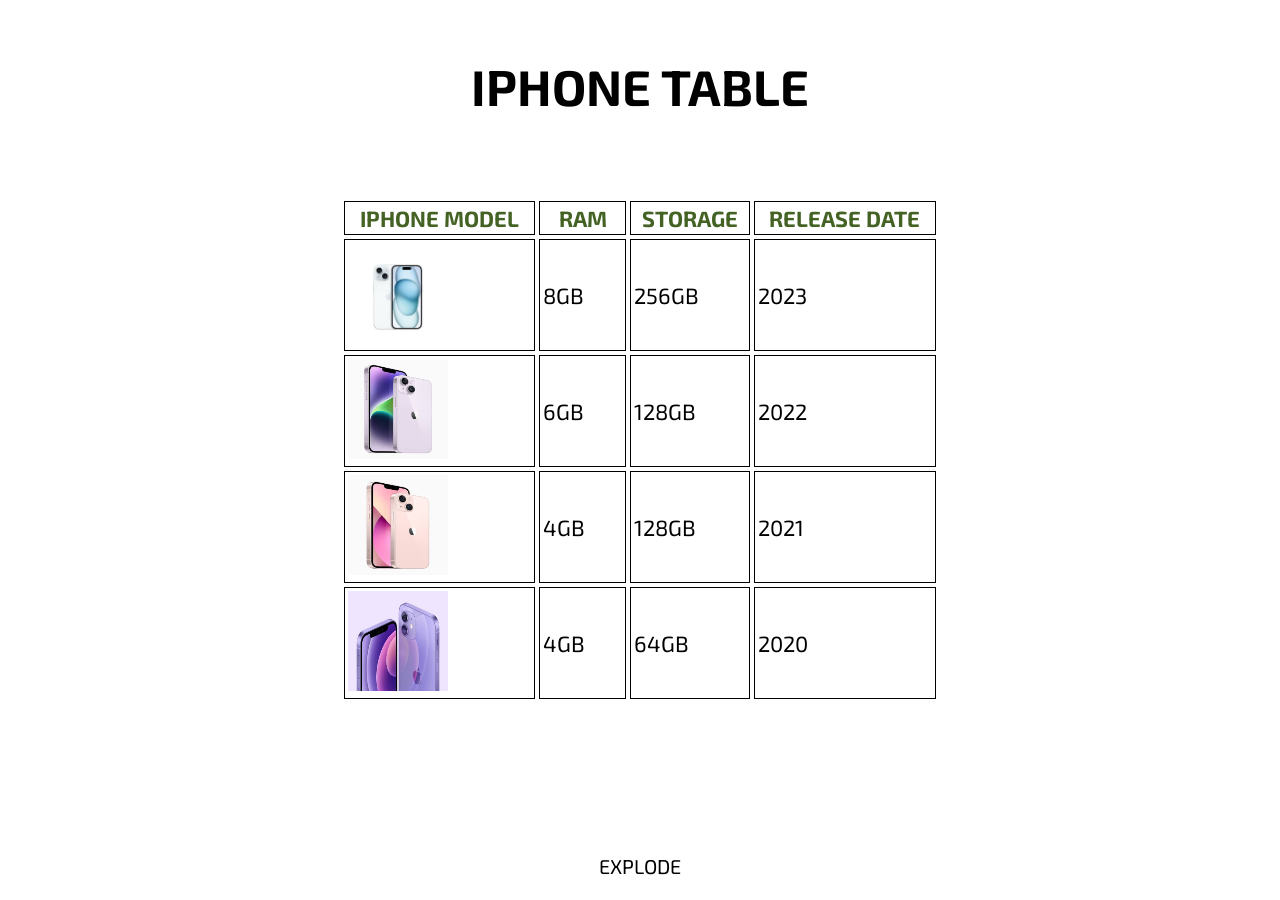
==== index.html @ d8eed913 "Use cache-safe relative asset paths for Pages" ====
<!DOCTYPE html>
<html lang="en">
<head>
    <meta charset="UTF-8">
    <meta name="viewport" content="width=device-width, initial-scale=1.0">
    <link rel="stylesheet" href="./Style.css?v=2">
    <link rel="preconnect" href="https://fonts.googleapis.com">
    <link rel="preconnect" href="https://fonts.gstatic.com" crossorigin>
    <link href="https://fonts.googleapis.com/css2?family=Exo+2:ital,wght@0,100..900;1,100..900&display=swap" rel="stylesheet">
</head>
<body>
    <h1 style="text-align: center; height: 80vh; font-size: 50px; font-family: 'Exo 2';">IPHONE TABLE</h1>
        <table>
            <tr id="header">
                <th>IPHONE MODEL</th>
                <th width=15%>RAM</th>
                <th>STORAGE</th>
                <th>RELEASE DATE</th>
            </tr>
            <tr>
                <td><img src="IPHONE 15.jpeg" alt="Iphone 15" width="100" height="100"></td>
                <td width="30">8GB</td>
                <td>256GB</td>
                <td>2023</td>
            </tr>
            <tr>
                <td><img src="IPHONE 14.jpeg" alt="Iphone 14" width="100" height="100"></td>
                <td width="30">6GB</td>
                <td>128GB</td>
                <td>2022</td>
            </tr>
            <tr>
                <td><img src="IPHONE 13.jpeg" alt="Iphone 13" width="100" height="100"></td>
                <td width="30">4GB</td>
                <td>128GB</td>
                <td>2021</td>
            </tr>
            <tr>
                <td><img src="IPHONE 12.jpeg" alt="Iphone 12" width="100" height="100"></td>
                <td width="30">4GB</td>
                <td>64GB</td>
                <td>2020</td>
            </tr>
        </table>
        <a href="./EXPLODE.html" style="text-decoration: none; color: black; font-family: 'Exo 2'; font-size: 20px;">EXPLODE</a>
</body>
</html>
---- Style.css ----
body {
    font-family: Arial, sans-serif;
    background-color: #f4f4f4;
    margin: 0;
    padding: 0;
    display: grid;
    place-items: center;
    min-height: 100vh;
    background-color: rgb(255, 255, 255);
}

table {
    height: 300px;
    width: 600px;
    position: absolute;
    top: 50%;
    left: 50%;
    transform: translate(-50%, -50%);
    font-size: 22px;
    border-spacing: 4px 4px;
}

th, td {
    border: 1px solid black;
    padding: 3px;
    font-family: 'Exo 2';
}
#header {
    color:rgb(67, 98, 36);
    font-weight: bold;
    font-family: 'Exo 2';
}
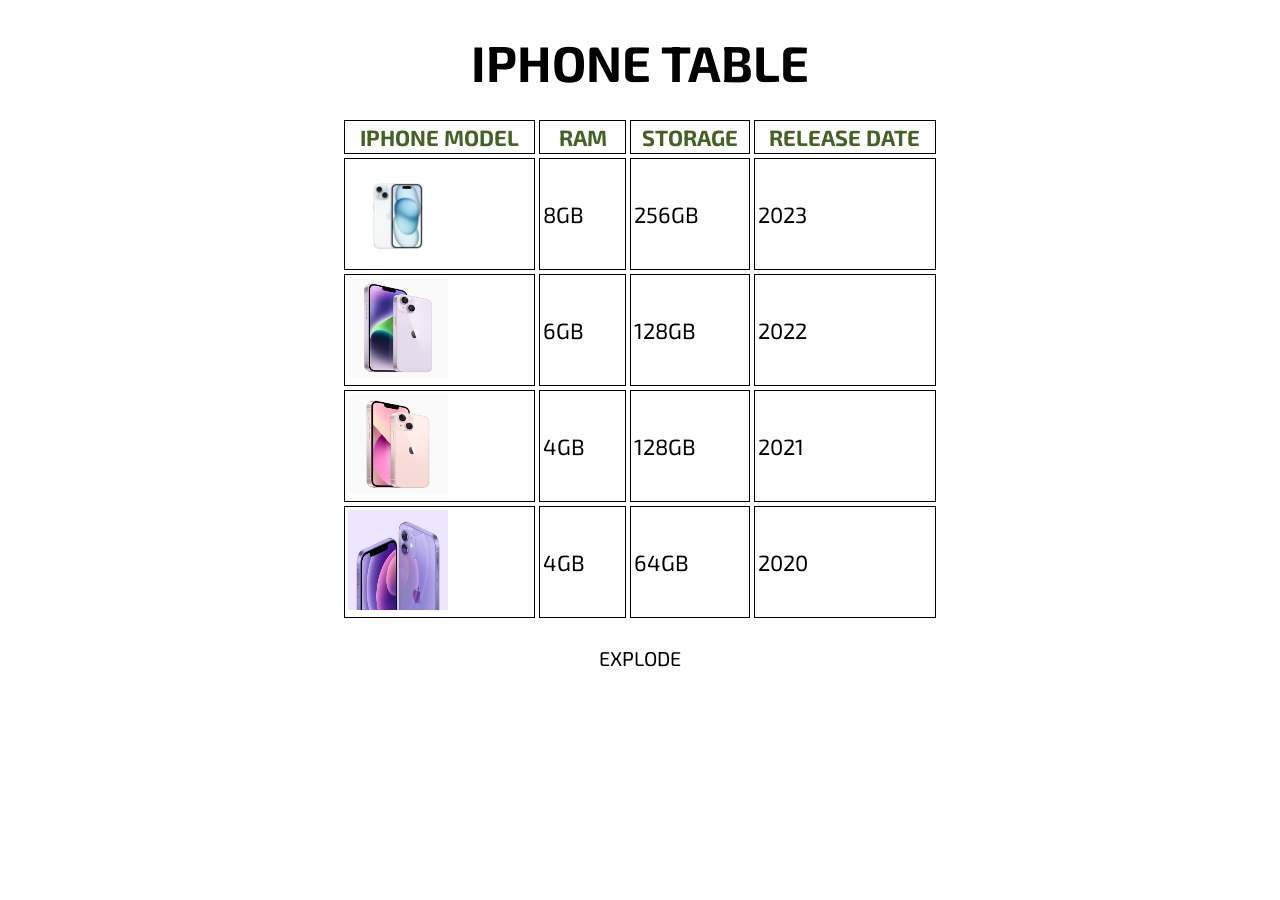
==== commit 07e006cb: "Center table with responsive document layout" ====
--- a/index.html
+++ b/index.html
@@ -9,7 +9,7 @@
     <link href="https://fonts.googleapis.com/css2?family=Exo+2:ital,wght@0,100..900;1,100..900&display=swap" rel="stylesheet">
 </head>
 <body>
-    <h1 style="text-align: center; height: 80vh; font-size: 50px; font-family: 'Exo 2';">IPHONE TABLE</h1>
+    <h1>IPHONE TABLE</h1>
         <table>
             <tr id="header">
                 <th>IPHONE MODEL</th>
@@ -42,6 +42,6 @@
                 <td>2020</td>
             </tr>
         </table>
-        <a href="./EXPLODE.html" style="text-decoration: none; color: black; font-family: 'Exo 2'; font-size: 20px;">EXPLODE</a>
+        <a class="explode-link" href="./EXPLODE.html">EXPLODE</a>
 </body>
 </html>
--- a/Style.css
+++ b/Style.css
@@ -1,22 +1,26 @@
 body {
     font-family: Arial, sans-serif;
-    background-color: #f4f4f4;
     margin: 0;
-    padding: 0;
-    display: grid;
-    place-items: center;
+    padding: 32px 16px;
+    display: flex;
+    flex-direction: column;
+    align-items: center;
+    gap: 24px;
     min-height: 100vh;
+    box-sizing: border-box;
     background-color: rgb(255, 255, 255);
 }
 
+h1 {
+    margin: 0;
+    text-align: center;
+    font-family: 'Exo 2', sans-serif;
+    font-size: clamp(32px, 7vw, 50px);
+}
+
 table {
-    height: 300px;
-    width: 600px;
-    position: absolute;
-    top: 50%;
-    left: 50%;
-    transform: translate(-50%, -50%);
-    font-size: 22px;
+    width: min(600px, 100%);
+    font-size: clamp(14px, 3vw, 22px);
     border-spacing: 4px 4px;
 }
 
@@ -25,9 +29,15 @@
     padding: 3px;
     font-family: 'Exo 2';
 }
+
+.explode-link {
+    color: black;
+    font-family: 'Exo 2', sans-serif;
+    font-size: 20px;
+    text-decoration: none;
+}
 #header {
     color:rgb(67, 98, 36);
     font-weight: bold;
     font-family: 'Exo 2';
 }
-
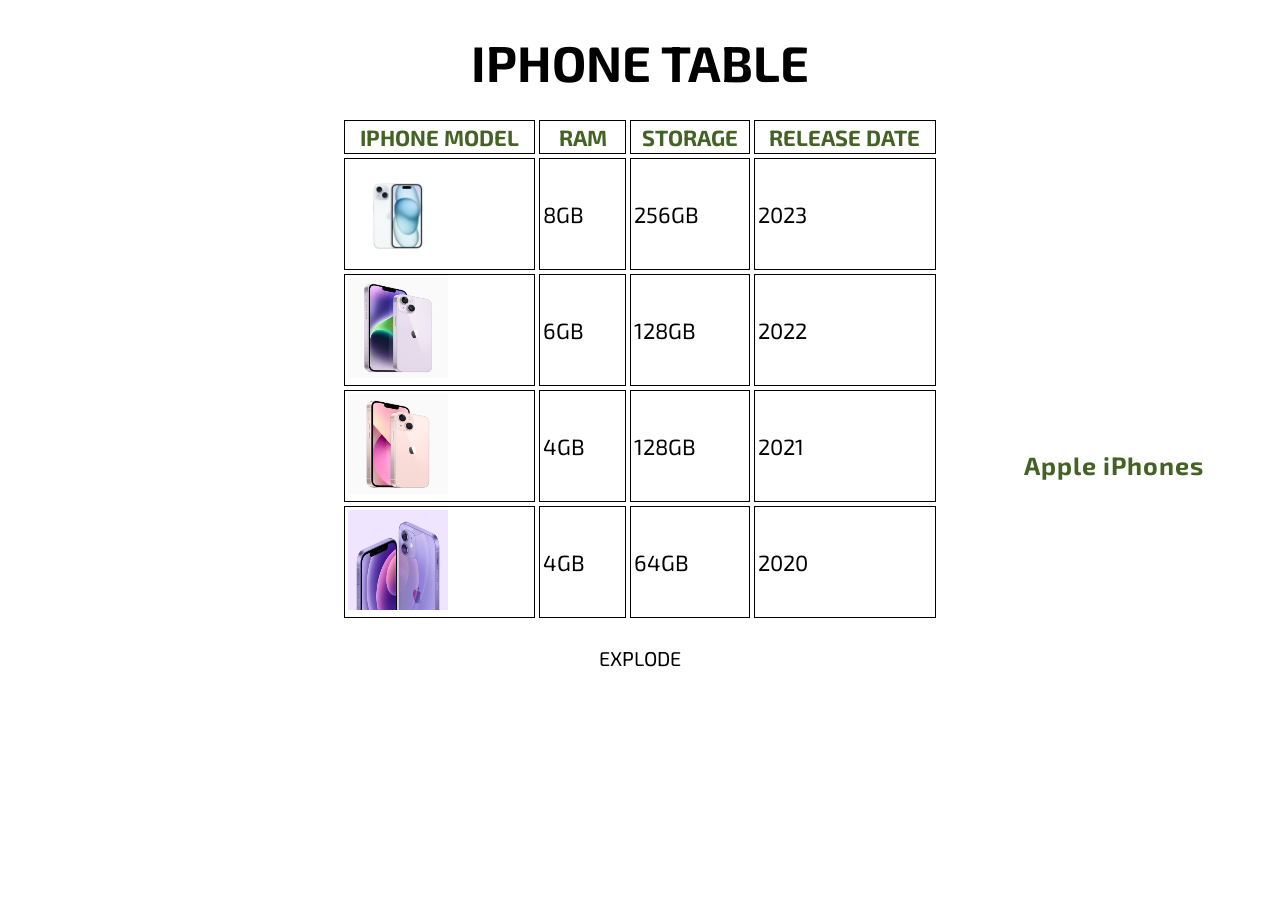
==== commit 086a3d75: "Add Google link with styling and open in new tab for EXPLODE link" ====
--- a/index.html
+++ b/index.html
@@ -42,6 +42,7 @@
                 <td>2020</td>
             </tr>
         </table>
-        <a class="explode-link" href="./EXPLODE.html">EXPLODE</a>
+        <a class="explode-link" href="./EXPLODE.html" target="_blank">EXPLODE</a>
+        <a class="Google-link" href="https://www.apple.com/iphone/">Apple iPhones</a>
 </body>
 </html>
--- a/Style.css
+++ b/Style.css
@@ -41,3 +41,16 @@
     font-weight: bold;
     font-family: 'Exo 2';
 }
+.Google-link {
+    color: rgb(67, 98, 36);
+    font-weight: bold;
+    font-family: 'Exo 2';
+    text-decoration: none;
+    font-size: 25px;
+    letter-spacing: 1px;
+    position: absolute;
+    top: 50%;
+    left: 80%;
+    
+
+}
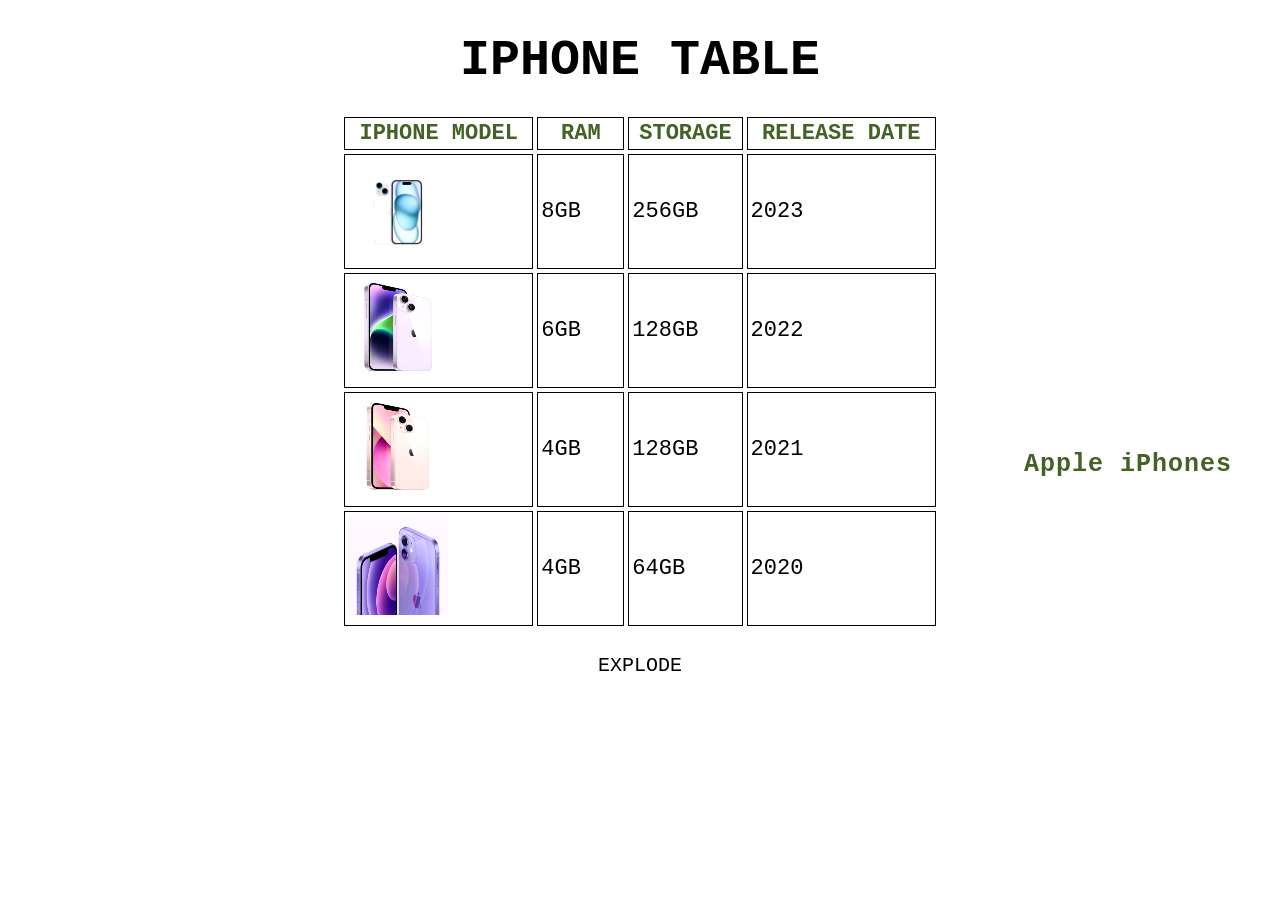
==== commit 68186b54: "Update EXPLODE.html with new image and link styles; enhance index.html images with contrast filters" ====
--- a/index.html
+++ b/index.html
@@ -18,31 +18,43 @@
                 <th>RELEASE DATE</th>
             </tr>
             <tr>
-                <td><img src="IPHONE 15.jpeg" alt="Iphone 15" width="100" height="100"></td>
+                <td><img src="IPHONE 15.jpeg" alt="Iphone 15" width="100" height="100" style="  mix-blend-mode: multiply;
+  
+  /* Optional: Boost contrast slightly if the image colors become slightly dim */
+  filter: contrast(1.2); "></td>
                 <td width="30">8GB</td>
                 <td>256GB</td>
                 <td>2023</td>
             </tr>
             <tr>
-                <td><img src="IPHONE 14.jpeg" alt="Iphone 14" width="100" height="100"></td>
+                <td><img src="IPHONE 14.jpeg" alt="Iphone 14" width="100" height="100" style="  mix-blend-mode: multiply;
+  
+  /* Optional: Boost contrast slightly if the image colors become slightly dim */
+  filter: contrast(1.2); "></td>
                 <td width="30">6GB</td>
                 <td>128GB</td>
                 <td>2022</td>
             </tr>
             <tr>
-                <td><img src="IPHONE 13.jpeg" alt="Iphone 13" width="100" height="100"></td>
+                <td><img src="IPHONE 13.jpeg" alt="Iphone 13" width="100" height="100" style="  mix-blend-mode: multiply;
+  
+  /* Optional: Boost contrast slightly if the image colors become slightly dim */
+  filter: contrast(1.2); "></td>
                 <td width="30">4GB</td>
                 <td>128GB</td>
                 <td>2021</td>
             </tr>
             <tr>
-                <td><img src="IPHONE 12.jpeg" alt="Iphone 12" width="100" height="100"></td>
+                <td><img src="IPHONE 12.jpeg" alt="Iphone 12" width="100" height="100" style="  mix-blend-mode: multiply;
+  
+  /* Optional: Boost contrast slightly if the image colors become slightly dim */
+  filter: contrast(1.2); "></td>
                 <td width="30">4GB</td>
                 <td>64GB</td>
                 <td>2020</td>
             </tr>
         </table>
-        <a class="explode-link" href="./EXPLODE.html" target="_blank">EXPLODE</a>
-        <a class="Google-link" href="https://www.apple.com/iphone/">Apple iPhones</a>
+        <a class="explode-link" href="./EXPLODE.html" title="Explode" target="_blank">EXPLODE</a>
+        <a class="Google-link" href="https://www.apple.com/iphone/" title="Apple iPhones website" target="_blank">Apple iPhones</a>
 </body>
 </html>
--- a/Style.css
+++ b/Style.css
@@ -1,3 +1,6 @@
+
+
+
 body {
     font-family: Arial, sans-serif;
     margin: 0;
@@ -8,13 +11,12 @@
     gap: 24px;
     min-height: 100vh;
     box-sizing: border-box;
-    background-color: rgb(255, 255, 255);
+    font-family: 'courier new';
 }
 
 h1 {
     margin: 0;
     text-align: center;
-    font-family: 'Exo 2', sans-serif;
     font-size: clamp(32px, 7vw, 50px);
 }
 
@@ -27,30 +29,49 @@
 th, td {
     border: 1px solid black;
     padding: 3px;
-    font-family: 'Exo 2';
 }
 
 .explode-link {
     color: black;
-    font-family: 'Exo 2', sans-serif;
     font-size: 20px;
     text-decoration: none;
 }
 #header {
     color:rgb(67, 98, 36);
     font-weight: bold;
-    font-family: 'Exo 2';
+
 }
 .Google-link {
     color: rgb(67, 98, 36);
     font-weight: bold;
-    font-family: 'Exo 2';
     text-decoration: none;
     font-size: 25px;
     letter-spacing: 1px;
     position: absolute;
     top: 50%;
     left: 80%;
-    
-
 }
+.Google-link[title="Apple iPhones website"]:hover {
+    text-decoration: underline;
+}
+.explode-link[title="Explode"]:hover {
+    text-decoration: underline;
+}
+.explode-link[title="Explode"]:active {
+    color: rgb(135, 135, 135);
+}
+.Google-link[title="Apple iPhones website"]:active {
+    color: rgb(135, 135, 135);
+}
+.Google-link[title="Apple iPhones website"]:focus {
+    color: rgb(67, 98, 36);
+}
+.explode-link[title="Explode"]:focus {
+    color: rgb(67, 98, 36);
+}
+a:visited {
+    color: rgb(0, 8, 255);
+}
+a {
+    color: rgb(0, 0, 0)
+}
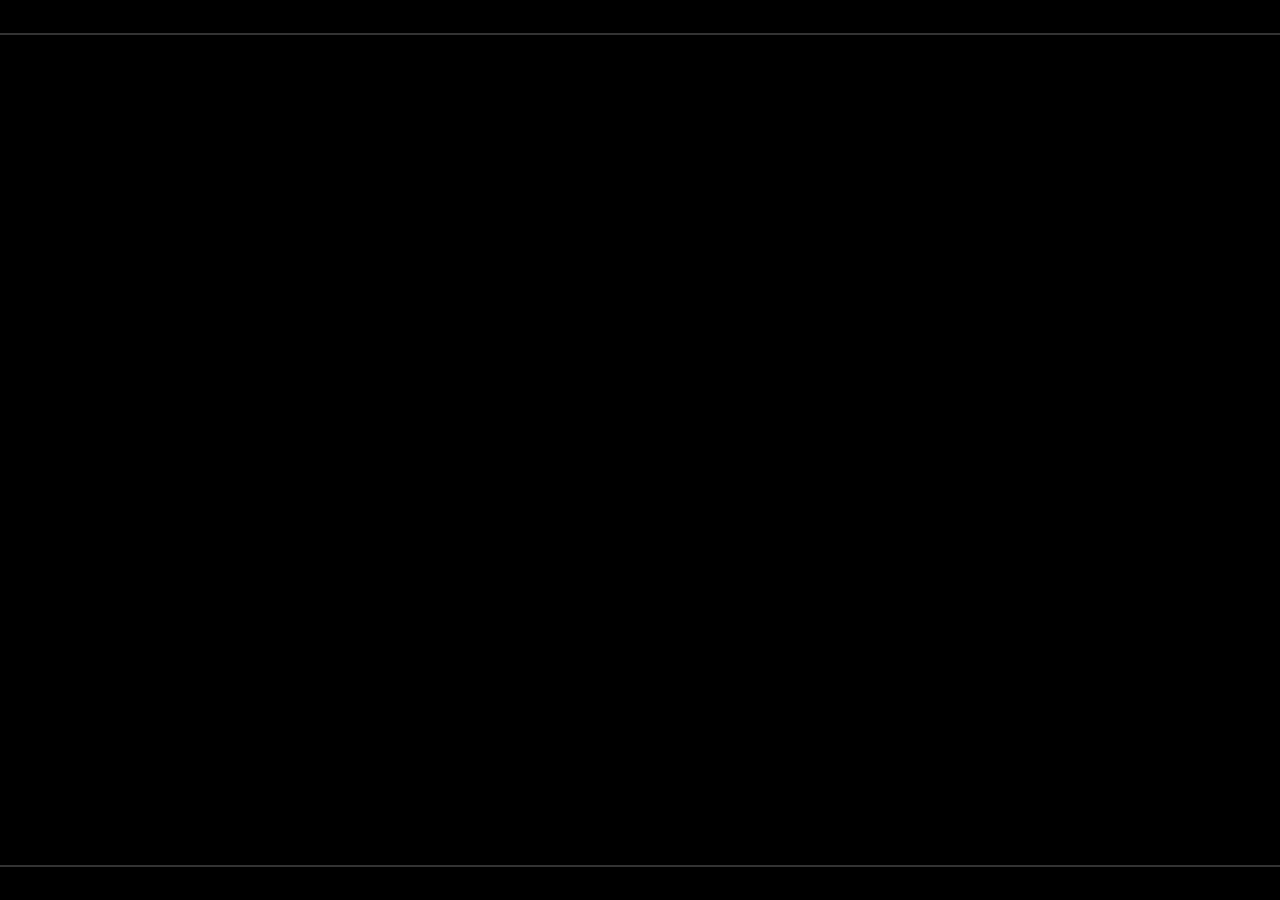
==== commit 59fd38ee: "Add canvas and particle explosion functionality to EXPLODE.html and Main.JS; update styles in Style." ====
--- a/index.html
+++ b/index.html
@@ -7,54 +7,13 @@
     <link rel="preconnect" href="https://fonts.googleapis.com">
     <link rel="preconnect" href="https://fonts.gstatic.com" crossorigin>
     <link href="https://fonts.googleapis.com/css2?family=Exo+2:ital,wght@0,100..900;1,100..900&display=swap" rel="stylesheet">
+    <audio id="myAudio" src="laser copy.wav" preload="auto"></audio>
 </head>
 <body>
-    <h1>IPHONE TABLE</h1>
-        <table>
-            <tr id="header">
-                <th>IPHONE MODEL</th>
-                <th width=15%>RAM</th>
-                <th>STORAGE</th>
-                <th>RELEASE DATE</th>
-            </tr>
-            <tr>
-                <td><img src="IPHONE 15.jpeg" alt="Iphone 15" width="100" height="100" style="  mix-blend-mode: multiply;
-  
-  /* Optional: Boost contrast slightly if the image colors become slightly dim */
-  filter: contrast(1.2); "></td>
-                <td width="30">8GB</td>
-                <td>256GB</td>
-                <td>2023</td>
-            </tr>
-            <tr>
-                <td><img src="IPHONE 14.jpeg" alt="Iphone 14" width="100" height="100" style="  mix-blend-mode: multiply;
-  
-  /* Optional: Boost contrast slightly if the image colors become slightly dim */
-  filter: contrast(1.2); "></td>
-                <td width="30">6GB</td>
-                <td>128GB</td>
-                <td>2022</td>
-            </tr>
-            <tr>
-                <td><img src="IPHONE 13.jpeg" alt="Iphone 13" width="100" height="100" style="  mix-blend-mode: multiply;
-  
-  /* Optional: Boost contrast slightly if the image colors become slightly dim */
-  filter: contrast(1.2); "></td>
-                <td width="30">4GB</td>
-                <td>128GB</td>
-                <td>2021</td>
-            </tr>
-            <tr>
-                <td><img src="IPHONE 12.jpeg" alt="Iphone 12" width="100" height="100" style="  mix-blend-mode: multiply;
-  
-  /* Optional: Boost contrast slightly if the image colors become slightly dim */
-  filter: contrast(1.2); "></td>
-                <td width="30">4GB</td>
-                <td>64GB</td>
-                <td>2020</td>
-            </tr>
-        </table>
-        <a class="explode-link" href="./EXPLODE.html" title="Explode" target="_blank">EXPLODE</a>
-        <a class="Google-link" href="https://www.apple.com/iphone/" title="Apple iPhones website" target="_blank">Apple iPhones</a>
+
+           <canvas id="myCanvas" width="1530px" height="830px" ></canvas>
+    
+    <script src="Main.JS"></script>
+
 </body>
 </html>
--- a/Style.css
+++ b/Style.css
@@ -1,5 +1,9 @@
 
-
+* {
+    box-sizing: border-box;
+    margin: 0;
+    padding: 0;
+}
 
 body {
     font-family: Arial, sans-serif;
@@ -12,66 +16,16 @@
     min-height: 100vh;
     box-sizing: border-box;
     font-family: 'courier new';
+    display: flex;
+    flex-direction: row;
+    justify-content: center;
+    background-color: rgb(0, 0, 0);
 }
 
-h1 {
-    margin: 0;
-    text-align: center;
-    font-size: clamp(32px, 7vw, 50px);
+canvas {
+    background-color: #000000; /* Replaces screen.fill((0,0,0)) */
+    box-shadow: 0 10px 30px rgba(0, 0, 0, 0.5);
+    border: 2px solid #333;
+    align-self: center;
 }
 
-table {
-    width: min(600px, 100%);
-    font-size: clamp(14px, 3vw, 22px);
-    border-spacing: 4px 4px;
-}
-
-th, td {
-    border: 1px solid black;
-    padding: 3px;
-}
-
-.explode-link {
-    color: black;
-    font-size: 20px;
-    text-decoration: none;
-}
-#header {
-    color:rgb(67, 98, 36);
-    font-weight: bold;
-
-}
-.Google-link {
-    color: rgb(67, 98, 36);
-    font-weight: bold;
-    text-decoration: none;
-    font-size: 25px;
-    letter-spacing: 1px;
-    position: absolute;
-    top: 50%;
-    left: 80%;
-}
-.Google-link[title="Apple iPhones website"]:hover {
-    text-decoration: underline;
-}
-.explode-link[title="Explode"]:hover {
-    text-decoration: underline;
-}
-.explode-link[title="Explode"]:active {
-    color: rgb(135, 135, 135);
-}
-.Google-link[title="Apple iPhones website"]:active {
-    color: rgb(135, 135, 135);
-}
-.Google-link[title="Apple iPhones website"]:focus {
-    color: rgb(67, 98, 36);
-}
-.explode-link[title="Explode"]:focus {
-    color: rgb(67, 98, 36);
-}
-a:visited {
-    color: rgb(0, 8, 255);
-}
-a {
-    color: rgb(0, 0, 0)
-}
